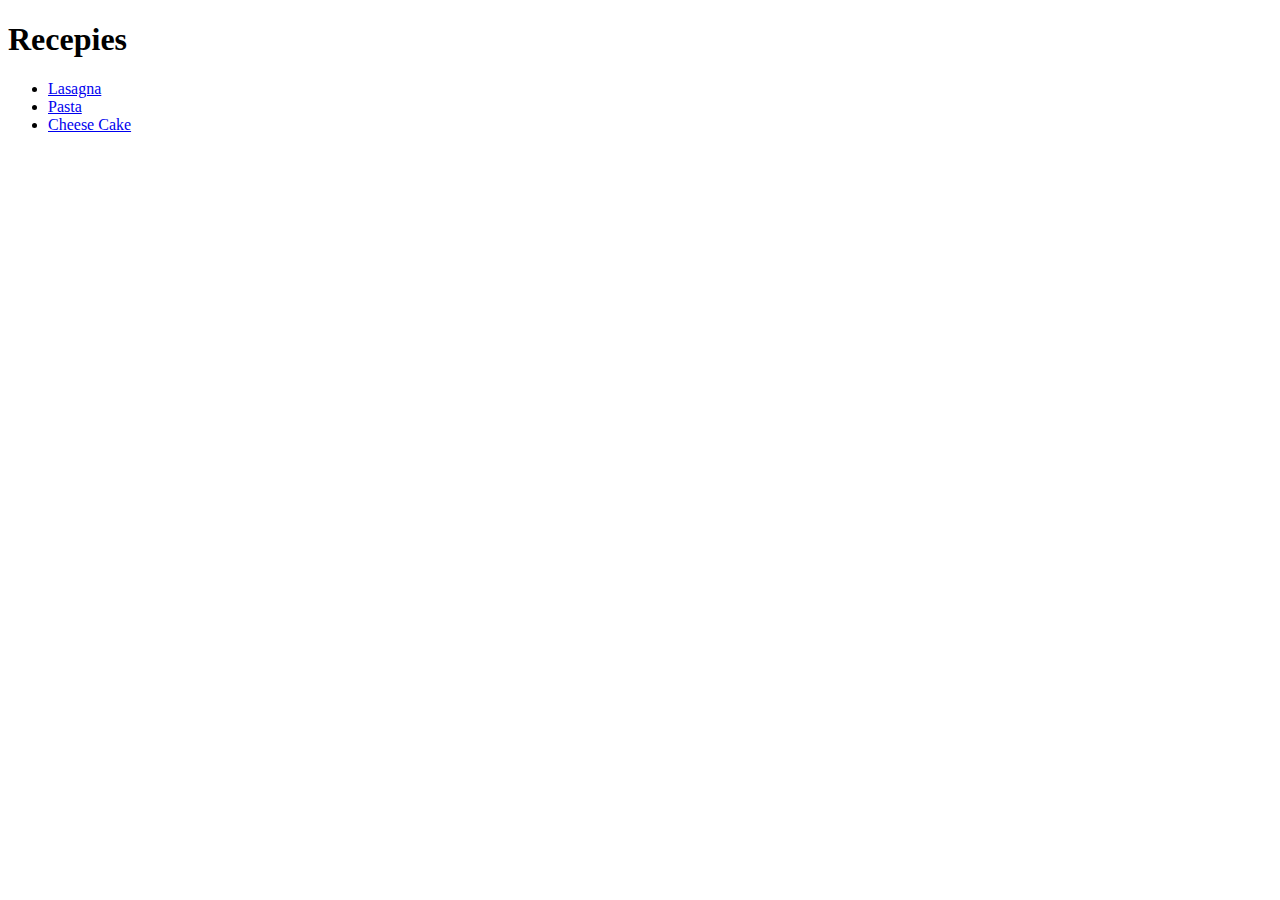
==== index.html @ 05022cbc "Add index.html, readme files" ====
<!DOCTYPE html>
<html lang="en">
<head>
    <meta charset="UTF-8">
    <title>Recepies</title>
</head>
<body>
  <h1>Recepies</h1>  
 <ul>
     <li><a href="recepies/lasagna.html">Lasagna</a></li>
     <li><a href="recepies/pasta.html">Pasta</a></li>
     <li><a href="recepies/cheesecake.html">Cheese Cake</a></li>
 </ul> 
</body>
</html>
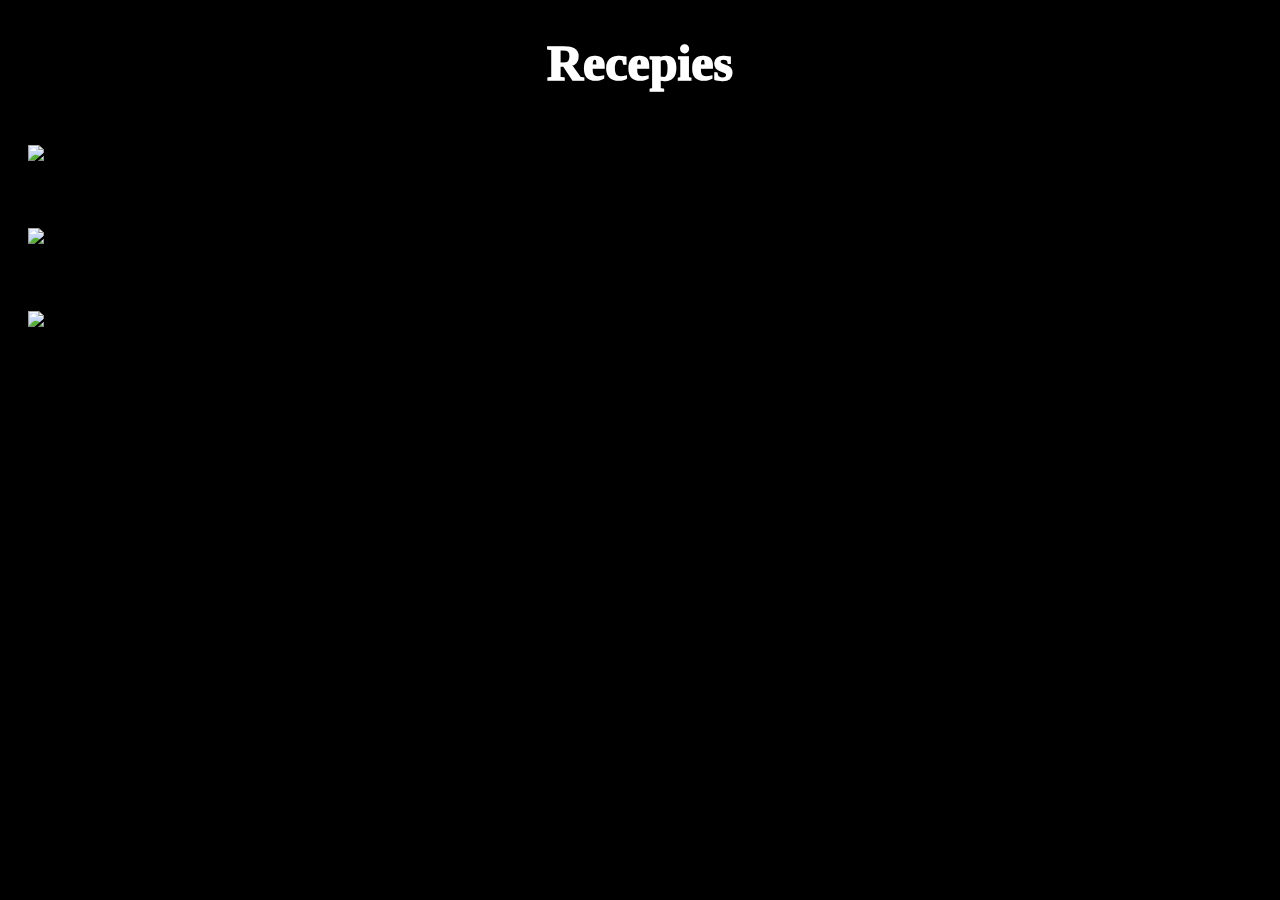
==== commit 535378d5: "Applied my CSS foundations knowledge" ====
--- a/index.html
+++ b/index.html
@@ -2,14 +2,26 @@
 <html lang="en">
 <head>
     <meta charset="UTF-8">
-    <title>Recepies</title>
+    <title> Recepies</title>
+    <link href = "styles.css" rel = "stylesheet">
 </head>
 <body>
-  <h1>Recepies</h1>  
- <ul>
-     <li><a href="recepies/lasagna.html">Lasagna</a></li>
-     <li><a href="recepies/pasta.html">Pasta</a></li>
-     <li><a href="recepies/cheesecake.html">Cheese Cake</a></li>
- </ul> 
+
+  <h1 class="heading">Recepies</h1> 
+
+  
+
+ 
+     
+    <p><a class = "box" href="recepies/lasagna.html"><img src="https://3f4c2184e060ce99111b-f8c0985c8cb63a71df5cb7fd729edcab.ssl.cf2.rackcdn.com/media/19227/classiclasagna.jpg" height = auto width = "300" alt ="Lasagna">
+    </a></p> 
+    <p><a class = "box" href="recepies/pasta.html"> <img src="https://images.immediate.co.uk/production/volatile/sites/30/2021/04/Pasta-alla-vodka-f1d2e1c.jpg" height = auto width = "300"  alt="Pasta Image">
+    </a></p> 
+    <p> <a class = "box" href="recepies/cheesecake.html"> <img src="https://encrypted-tbn0.gstatic.com/images?q=tbn:ANd9GcShp-GwZs-2P79t-7uYIRiVsPsy8QOmi0BkMQ&usqp=CAU" height = auto width = "300" alt ="Cheese Cake">
+    </a></p> 
+     
+ 
+
+ 
 </body>
 </html>--- a/styles.css
+++ b/styles.css
@@ -0,0 +1,41 @@
+.RecepieList {
+    color: navy;
+    font-family: cursive;
+    text-align:center;
+    font-size: 25px;
+    color: white;
+    
+}
+
+*{
+    background-color: black;
+}
+
+.box {
+    display: block;
+    background-color: black;
+    color: black;
+    border-radius: 5px;
+    padding: 20px;
+    font-size: 150%;
+}
+
+.heading {
+color: white;
+font-weight: 1000 ;
+text-align: center;
+font-size: 50px;
+font-family: fantasy;
+}
+
+.heading.small
+{
+    font-size: 40px;
+}
+
+.center {
+    display: block;
+    margin-left: auto;
+    margin-right: auto;
+    width: 50%;
+  }
